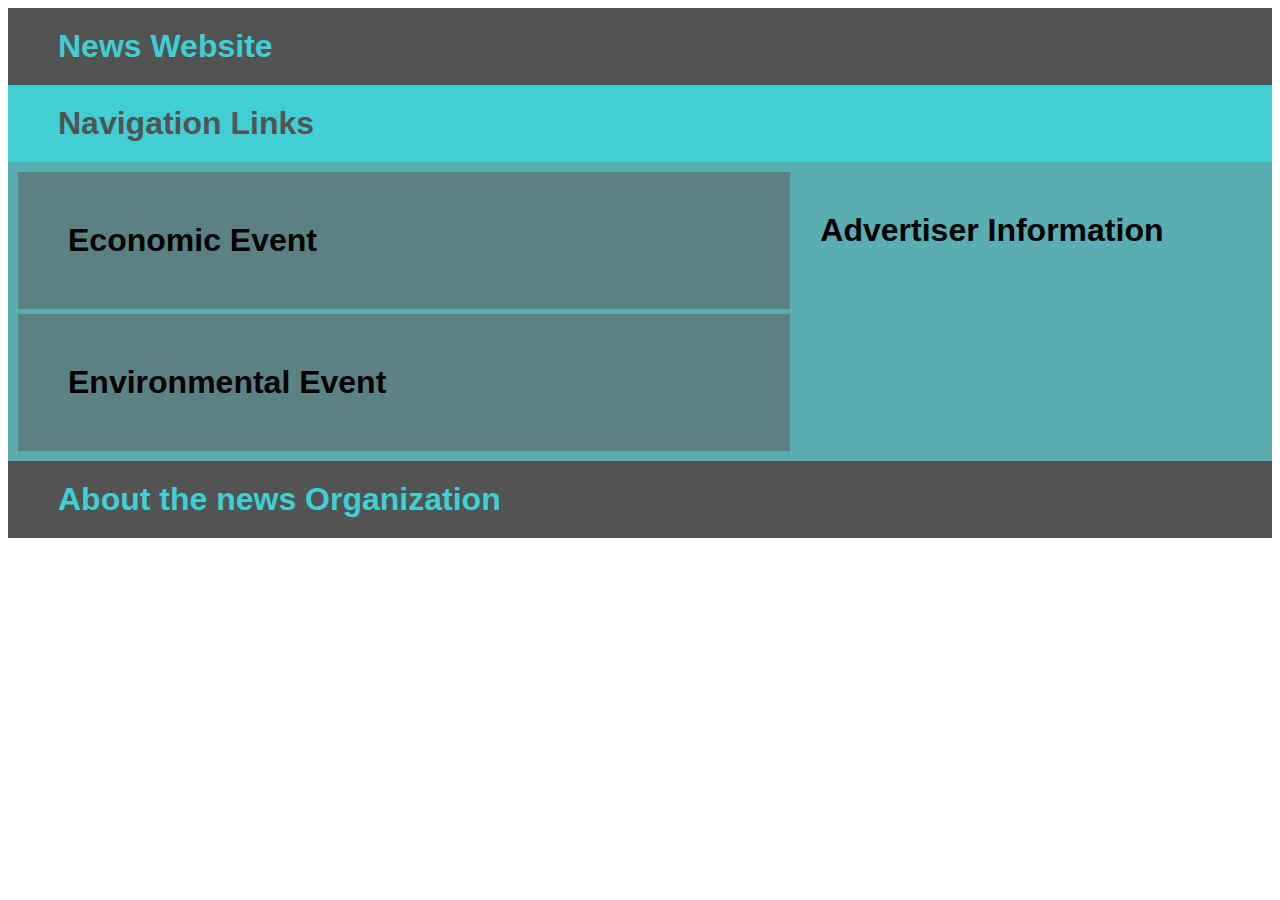
==== htmlpractice/CSS/index.html @ 403d929a "css duh" ====
<!DOCTYPE html>
<html lang="en-US">
<head>
    <title>HTML Page</title>    
    <link rel="stylesheet" type="text/css" href="styles/semantic.css" media="screen" />    
</head>
<body>
    <header>News Website</header>
    <nav>Navigation Links</nav>
    <section>
        <article>Economic Event</article>
        <article>Environmental Event</article>
    </section>
    <aside>Advertiser Information</aside>
    <footer>About the news Organization</footer>

</body>
</html>
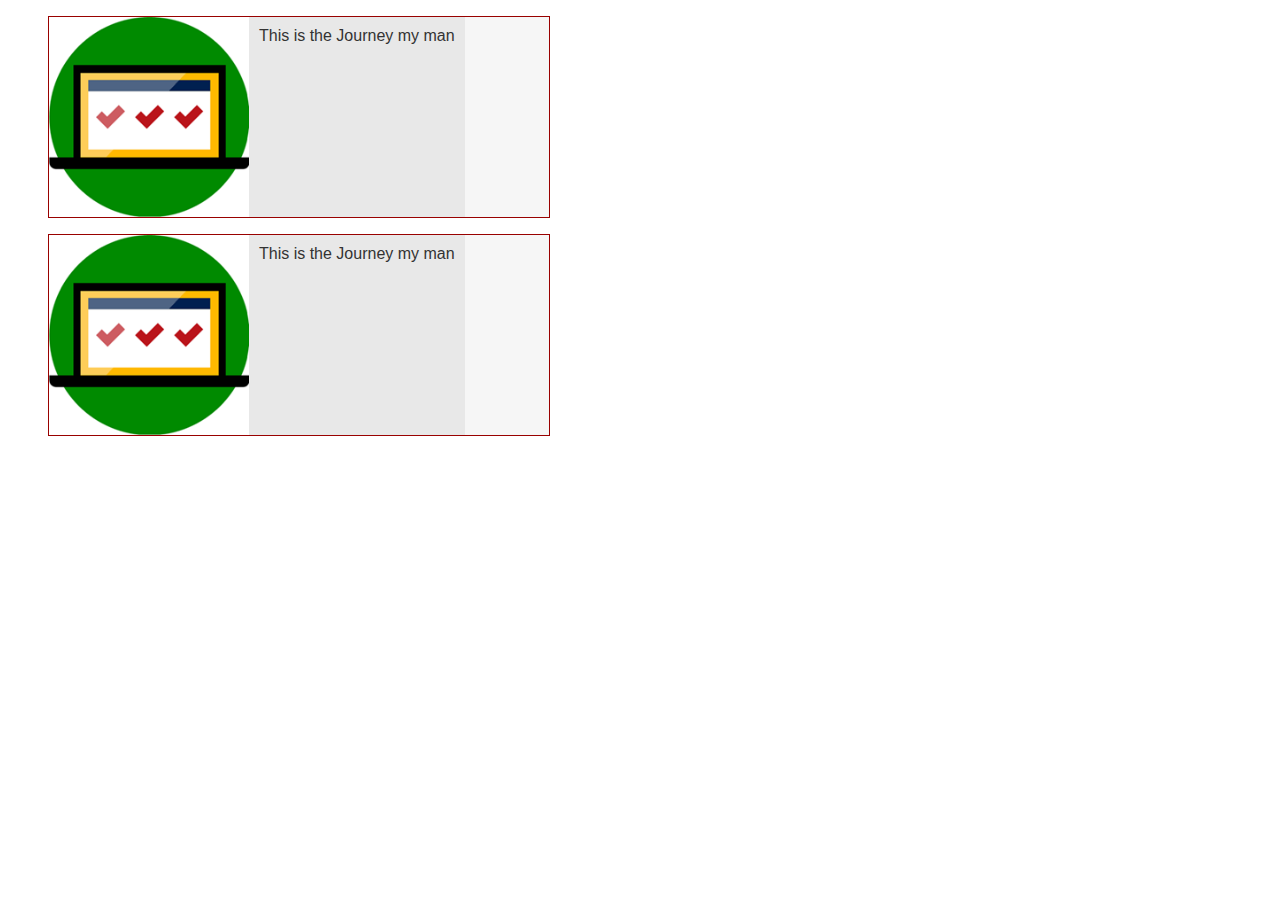
==== commit a7403ca6: "yo" ====
--- a/htmlpractice/CSS/index.html
+++ b/htmlpractice/CSS/index.html
@@ -1,18 +1,21 @@
 <!DOCTYPE html>
 <html lang="en-US">
-<head>
-    <title>HTML Page</title>    
-    <link rel="stylesheet" type="text/css" href="styles/semantic.css" media="screen" />    
-</head>
-<body>
-    <header>News Website</header>
-    <nav>Navigation Links</nav>
-    <section>
-        <article>Economic Event</article>
-        <article>Environmental Event</article>
-    </section>
-    <aside>Advertiser Information</aside>
-    <footer>About the news Organization</footer>
-
-</body>
+    <head>
+        <title>
+            HTML page
+        </title>
+        <link rel="stylesheet" href="styles/figure.css" />
+        
+    </head>
+    <body>
+        <figure>
+            <img src="images/journey.png" alt="journey" />
+            <figcaption>This is the Journey my man</figcaption>
+            
+        </figure>
+        <figure>
+                <img src="images/journey.png" alt="journey" />
+                <figcaption>This is the Journey my man</figcaption>
+        </figure>
+    </body>
 </html>--- a/htmlpractice/CSS/styles/figure.css
+++ b/htmlpractice/CSS/styles/figure.css
@@ -0,0 +1,27 @@
+figure {
+    border: 1px solid #990100;
+    background-color: #F6F6F6;
+    display: flex;
+    flex-direction: lr;
+    width: 500px;
+}
+figure > img {
+    flex-index: 1;
+    width: 200px;
+}
+figure > figcaption {
+    flex-index: 2;
+    width: 1fl;
+    padding: 10px;
+    color: #333333;
+    background-color: #E8E8E8;
+    text-align: center;
+    font-family: 'Segoe UI', Tahoma, Geneva, Verdana, sans-serif;
+}
+figcaption a,
+figcaption a:visited {
+    color: #B90504;
+}
+figcaption a:hover {
+    color: #990100;
+}